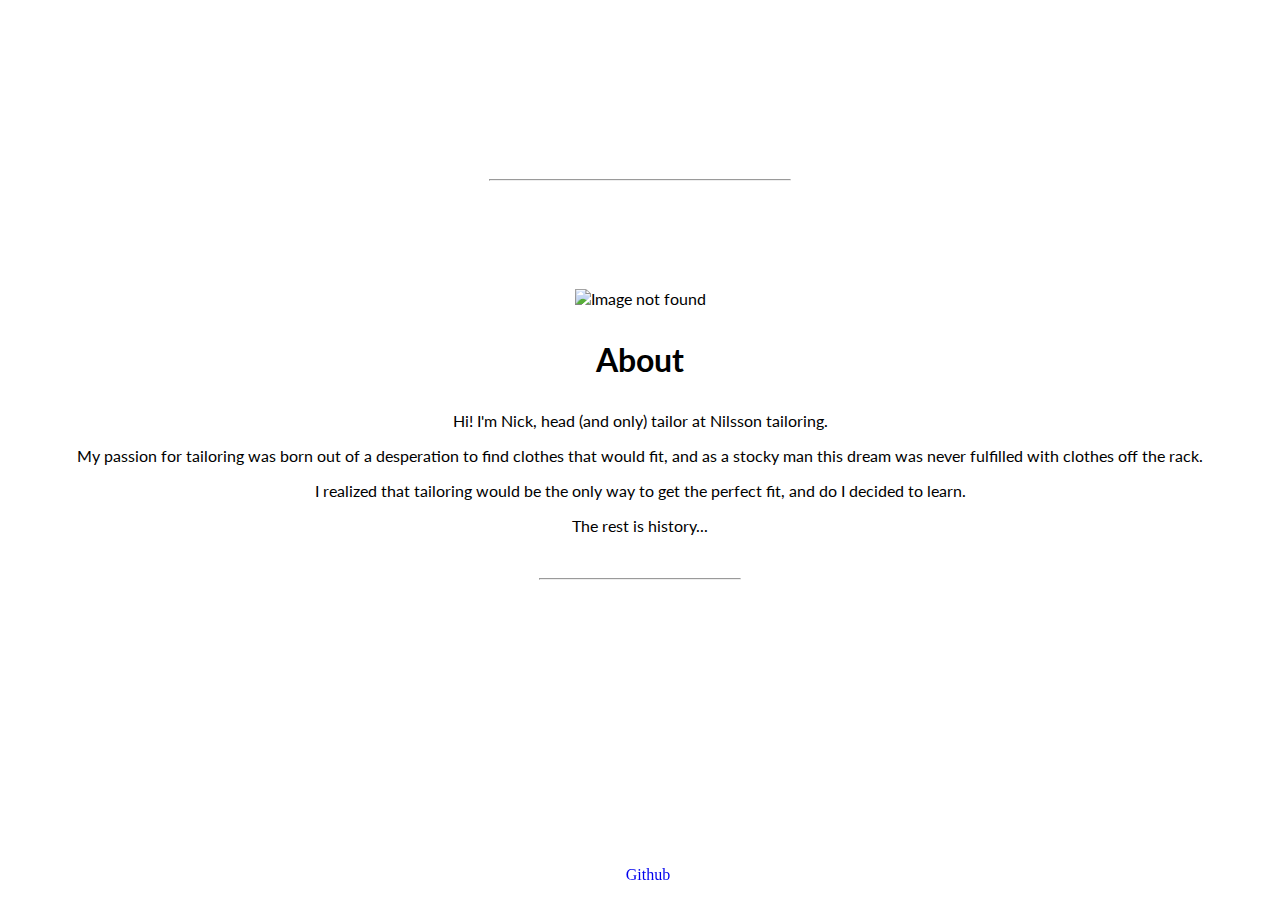
==== about.html @ 87ae758d "Add files via upload" ====
<!DOCTYPE HTML>
<html>
<head>
	<title>Nilsson Tailoring</title>
	<link href="https://fonts.googleapis.com/css?family=Berkshire+Swash" rel="stylesheet">
	<link rel="stylesheet"
		  href="https://fonts.googleapis.com/css?family=Lato">
	<style>

		body {
			font-family: 'Berkshire Swash', cursive;
		}
	</style>
	<link rel="stylesheet" href="portfolio.css">
</head>
<body>
	<body>
		<FONT FACE="Berkshire Swash">
			<br />
			<br />

			<h1><p style="text-align: center; color: white;">Nilsson Tailoring</h1>

			<br />
			<hr width="300" align="center" /><!--Horizontal line-->
			<br />
				<ul id="nav">
					<!--Navigation menu-->
					<li><a href="index.html">Home</a></li>
					<li><a href="portfolio.html">Portfolio</a></li>
					<li><a href="reviews.html">Reviews</a></li>
					<li><a href="about.html">About</a></li>
					<li><a href="contact.html">Contact</a></li>
					<li><a href="account.html">Create Account</a></li>
				</ul>
				<br />
				<br />
				<br />

			</FONT>
			<br />
			<FONT FACE="Lato">
				<!--
					<h1><p style="text-align: center;"></p>About</h1>
				<br />-->
				<div style="text-align: center">
					<img src="https://imgur.com/5NOA2VX.jpg" alt="Image not found" height="750" width="500"></p>
					<h1><p style="text-align: center;">About</h1>
					<p>Hi! I'm Nick, head (and only) tailor at Nilsson tailoring.</p>

					<p> My passion for tailoring was born out of a desperation to find clothes that would fit, and as a stocky man this dream was never fulfilled with clothes off the rack.</p>
					<p>I realized that tailoring would be the only way to get the perfect fit, and do I decided to learn.</p>
					<p> The rest is history...</p>
					<br />
					<hr width="200" align="center" /><!--Horizontal line-->
					<br />

					<br />
					<br />

				</div>
			</FONT>
			<footer>

				<FONT FACE="Pacifico">
					<p style="position: fixed; bottom: 0; width:100%; text-align: center">
						<a href="https://github.com/JuniorSurgeon/tailoring" style="text-decoration:none">
							Github
						</a>
					</p>
				</FONT>
			</footer>

	</body>
</html>
---- portfolio.css ----
/*CSS PORTFOLIO*/

<style > div 
{
	border: 1px solid black;
	margin-top: 200px;
	margin-bottom: 300px;
	margin-right: 150px;
	margin-left: 10px;
}

#nav {
	width: 700px;
	margin: 0 auto;
	list-style: none;
}

	#nav li {
		float: left;
	}

	#nav a {
		display: block;
		text-align: right;
		width: 80px; /* fixed width */
		text-decoration: none;
	}

li {
	float: left;
	color: white;
}

	li a {
		display: block;
		color: /*#000*/white;
		text-align: center;
		padding: 14px 16px;
		text-decoration: none;
	}

		/* Change the link color to #111 (black) on hover *
li a:hover {
    background-color: #111;
}
*/
		li a.active {
			background-color: #4CAF50;
			color: darkslategrey;
		}

		li a:hover:not(.active) {
			opacity: 1;
			filter: alpha(opacity=50) background-color: #555;
			color: darkslategrey;
		}


body {
	/*	background-image: url(http://www.photos-public-domain.com/wp-content/uploads/2011/04/natural-tan-canvas-fabric-texture.jpg);*/
	background-image: url(http://cdn01.wallconvert.com/_media/wallpapers_1920x1080/1/4/pin-stripe-fabric-36981.jpg);
}


@font-face {
	font-family: 'Berkshire Swash', cursive;
	src: url(https://fonts.google.com/);
	font-weight: 400;
}

/* Portfolio Grid */
.portfolio {
	display: grid;
	grid-template: auto auto auto / 1fr 1fr;
	grid-column-gap: 10px;
	grid-row-gap: 10px;
}

	.portfolio img {
		width: 100%;
		height: 100%;
		padding: 10px 10px 10px 10px;
	}
.portfolio2 {
	grid-column-start:unset;
	display: grid;
	grid-template: auto auto auto / 1fr 1fr;
	grid-column-gap: 10px;
	grid-row-gap: 10px;
}

	.portfolio2 img {
		width: 100%;
		height: 100%;
		padding: 10px 10px 10px 10px;
	}

/* FAQ */
.faq {
	position: absolute;
	top: 50%;
	left: 50%;
	transform: translateX(-50%) translateY(-50%);
	width: 75%;
	/*text-align:center;*/
}


.headerText {
	text-align: center;
	padding-top: 75px;
}

h2 {
	text-align: center;
}
/* Pics on FAQ */
.beforeAfter {
	display: inline-grid;
	grid-template: auto auto auto / 1fr 1fr 1fr;
	grid-column-gap: 10px;
	grid-row-gap: 0px;
	margin-left: 700px;
}

	.beforeAfter img {
		width: 100%;
		padding: 10px 10px 10px 10px;
	}


</style > e >
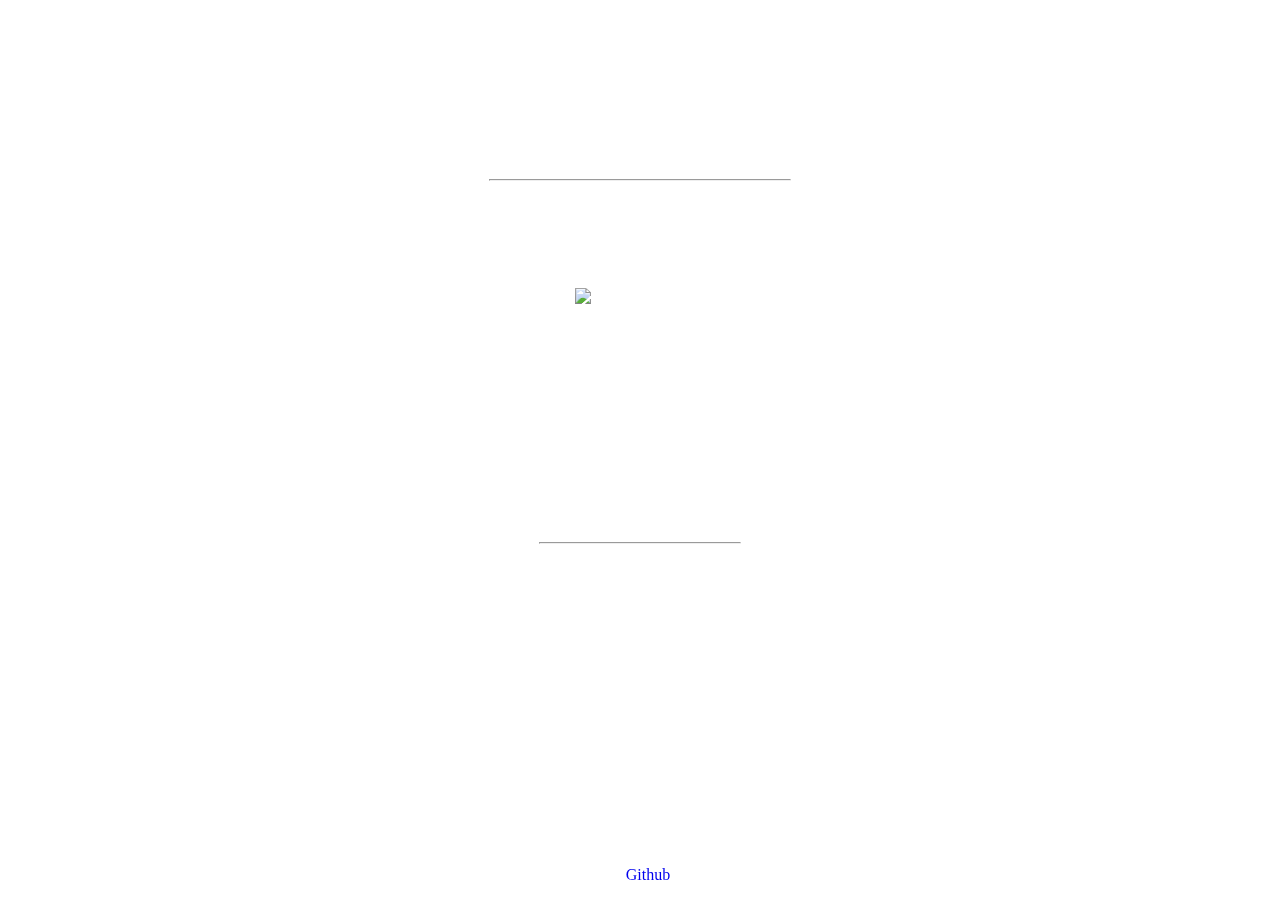
==== commit 27c10e90: "Update about.html" ====
--- a/about.html
+++ b/about.html
@@ -14,7 +14,6 @@
 	<link rel="stylesheet" href="portfolio.css">
 </head>
 <body>
-	<body>
 		<FONT FACE="Berkshire Swash">
 			<br />
 			<br />
@@ -49,8 +48,7 @@
 					<p>Hi! I'm Nick, head (and only) tailor at Nilsson tailoring.</p>
 
 					<p> My passion for tailoring was born out of a desperation to find clothes that would fit, and as a stocky man this dream was never fulfilled with clothes off the rack.</p>
-					<p>I realized that tailoring would be the only way to get the perfect fit, and do I decided to learn.</p>
-					<p> The rest is history...</p>
+					<p>I realized that tailoring would be the only way to get the perfect fit, and do I decided to learn, and the rest is history...</p>
 					<br />
 					<hr width="200" align="center" /><!--Horizontal line-->
 					<br />
--- a/portfolio.css
+++ b/portfolio.css
@@ -1,4 +1,4 @@
-/*CSS PORTFOLIO*/
+ /*CSS PORTFOLIO*/
 
 <style > div 
 {
@@ -59,6 +59,17 @@
 body {
 	/*	background-image: url(http://www.photos-public-domain.com/wp-content/uploads/2011/04/natural-tan-canvas-fabric-texture.jpg);*/
 	background-image: url(http://cdn01.wallconvert.com/_media/wallpapers_1920x1080/1/4/pin-stripe-fabric-36981.jpg);
+	font-family: 'Lato', sans-serif;
+	min-height: 400px;
+	margin-bottom: 60px;
+	color: white;
+	clear: both;
+	height: 100%;
+	overflow: scroll;
+	background-repeat: no-repeat;
+	background-position: center center;
+	background-attachment: fixed;
+	background-size: cover;
 }
 
 
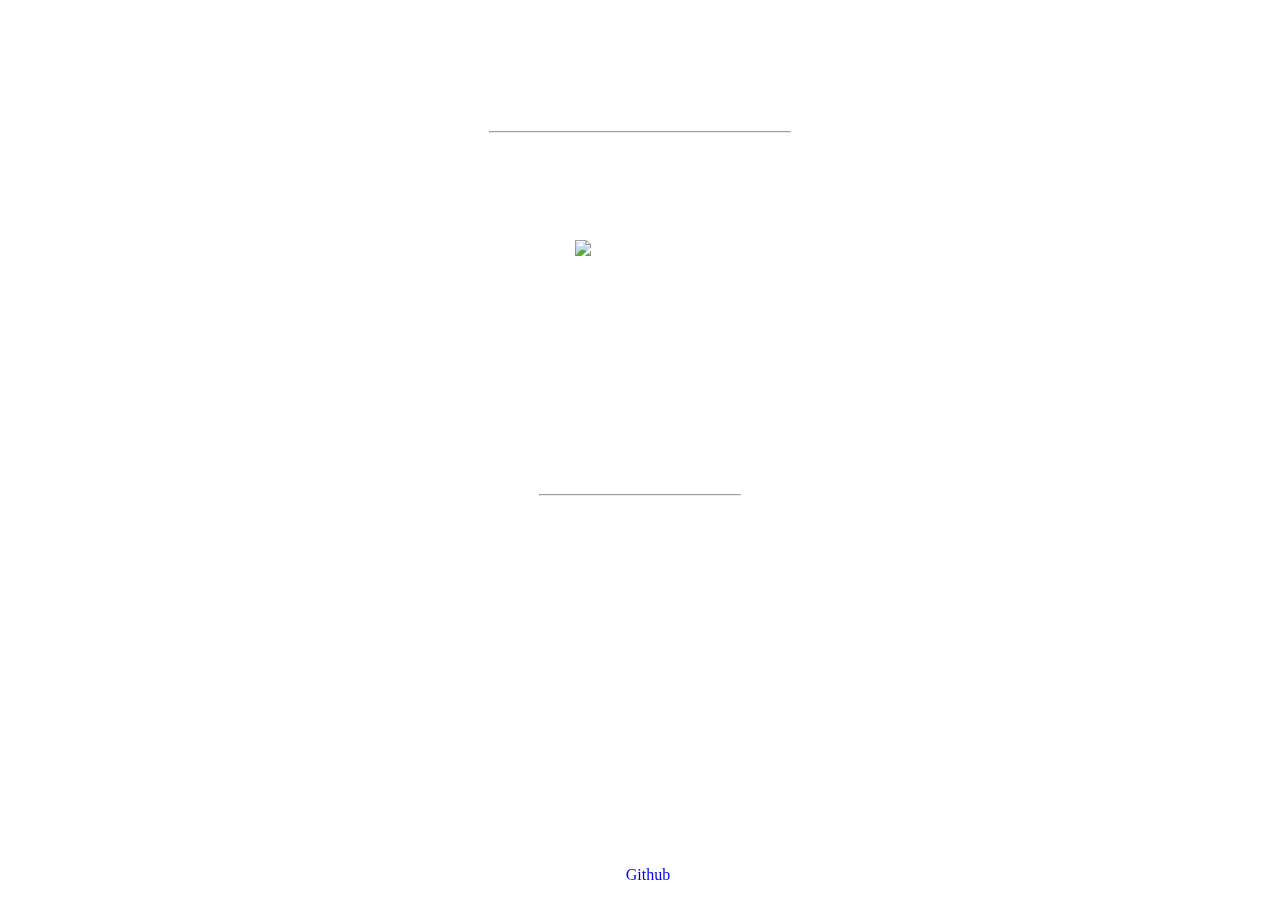
==== commit 5ef946be: "Add files via upload" ====
--- a/about.html
+++ b/about.html
@@ -15,9 +15,6 @@
 </head>
 <body>
 		<FONT FACE="Berkshire Swash">
-			<br />
-			<br />
-
 			<h1><p style="text-align: center; color: white;">Nilsson Tailoring</h1>
 
 			<br />
--- a/portfolio.css
+++ b/portfolio.css
@@ -1,4 +1,4 @@
- /*CSS PORTFOLIO*/
+/*CSS PORTFOLIO*/
 
 <style > div 
 {
